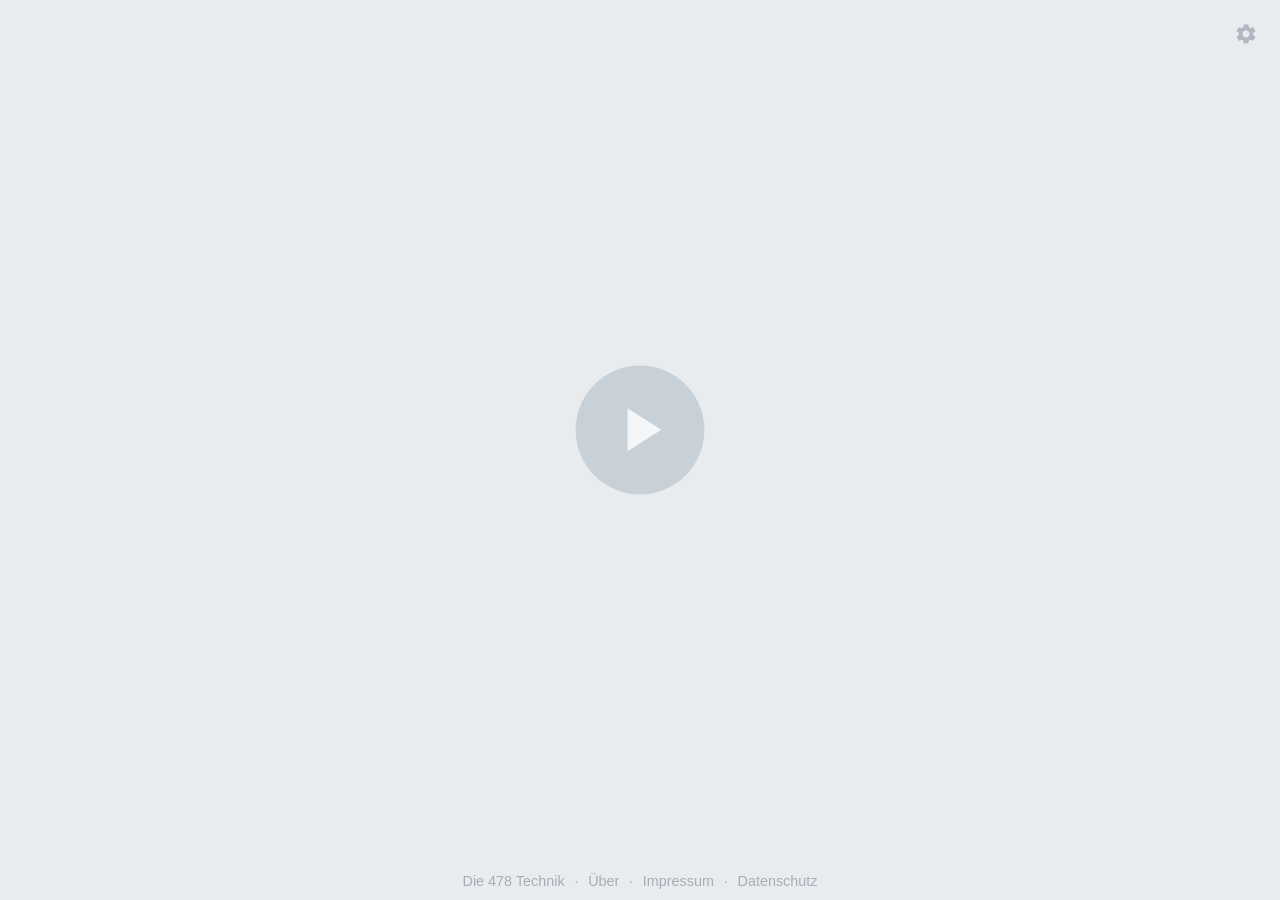
==== index.html @ ed317a80 "Add dot hold indicator option; SITE_URL deploy var; refresh README - Hold indicator is now switchabl" ====
<!DOCTYPE html>
<html lang="de">
<head>
  <meta charset="UTF-8">
  <meta name="viewport" content="width=device-width, initial-scale=1, viewport-fit=cover">
  <meta name="theme-color" content="#0e1116" media="(prefers-color-scheme: dark)">
  <meta name="theme-color" content="#e9ecef" media="(prefers-color-scheme: light)">
  <meta name="description" content="Minimalistische Unterstützung für die 4-7-8-Atmung: 4 Sekunden einatmen, 7 halten, 8 ausatmen.">
  <title>4-7-8 Atmung</title>

  <!-- Open Graph / social sharing (the domain is rewritten at deploy time via the SITE_URL variable) -->
  <meta property="og:type" content="website">
  <meta property="og:site_name" content="4-7-8 Atmung">
  <meta property="og:title" content="4-7-8 Atmung – ruhig durchatmen">
  <meta property="og:description" content="Eine minimalistische Atem-Hilfe: 4 Sekunden einatmen, 7 halten, 8 ausatmen. Ein Kreis führt dich, mit optionalem Ton.">
  <meta property="og:url" content="https://478breathing.hydrax.org/">
  <meta property="og:image" content="https://478breathing.hydrax.org/og-image.png">
  <meta property="og:image:width" content="1200">
  <meta property="og:image:height" content="630">
  <meta property="og:image:alt" content="4-7-8 Atmung – ein Kreis führt durch die Atemtechnik.">
  <meta property="og:locale" content="de_DE">
  <meta name="twitter:card" content="summary_large_image">
  <meta name="twitter:title" content="4-7-8 Atmung – ruhig durchatmen">
  <meta name="twitter:description" content="Minimalistische Atem-Hilfe: 4 Sekunden einatmen, 7 halten, 8 ausatmen. Ein Kreis führt dich, mit optionalem Ton.">
  <meta name="twitter:image" content="https://478breathing.hydrax.org/og-image.png">
  <link rel="icon" href="favicon.svg" type="image/svg+xml">
  <link rel="stylesheet" href="styles.css">
</head>
<body>
  <main class="stage" id="stage">
    <!-- The circle itself is the start/stop button -->
    <button class="breath" id="breathBtn" type="button" aria-label="Atmung starten">
      <svg class="breath-svg" viewBox="0 0 200 200" aria-hidden="true">
        <circle class="fill" id="fill" cx="100" cy="100" r="80"></circle>
        <!-- Hold indicator, "dot" style: an orange dot growing from the center until it fills the circle -->
        <circle class="hold-dot" id="holdDot" cx="100" cy="100" r="80"></circle>
        <!-- Hold indicator, "ring" style: a timer ring tracing the rim once -->
        <circle class="ring" id="ring" cx="100" cy="100" r="77.5"></circle>
      </svg>

      <!-- Play icon in the idle state -->
      <svg class="ctrl-icon play-icon" viewBox="0 0 24 24" aria-hidden="true">
        <path d="M8 5v14l11-7z"></path>
      </svg>
      <!-- Stop icon while running (on hover/focus) -->
      <svg class="ctrl-icon stop-icon" viewBox="0 0 24 24" aria-hidden="true">
        <rect x="6" y="6" width="12" height="12" rx="2"></rect>
      </svg>

      <span class="phase-text" id="phaseText" aria-hidden="true"></span>
    </button>

    <div class="counter" id="counter" aria-live="polite"></div>
  </main>

  <!-- Subtle settings gear -->
  <button class="settings-toggle" id="settingsToggle" type="button" aria-label="Einstellungen" aria-expanded="false" aria-controls="settingsPanel">
    <svg viewBox="0 0 24 24" aria-hidden="true">
      <path d="M19.14 12.94c.04-.3.06-.61.06-.94 0-.32-.02-.64-.07-.94l2.03-1.58a.49.49 0 0 0 .12-.61l-1.92-3.32a.49.49 0 0 0-.59-.22l-2.39.96c-.5-.38-1.03-.7-1.62-.94l-.36-2.54a.48.48 0 0 0-.48-.41h-3.84c-.24 0-.43.17-.47.41l-.36 2.54c-.59.24-1.13.57-1.62.94l-2.39-.96a.49.49 0 0 0-.59.22L2.74 8.87a.49.49 0 0 0 .12.61l2.03 1.58c-.05.3-.09.63-.09.94s.02.64.07.94l-2.03 1.58a.49.49 0 0 0-.12.61l1.92 3.32c.12.22.37.29.59.22l2.39-.96c.5.38 1.03.7 1.62.94l.36 2.54c.05.24.24.41.48.41h3.84c.24 0 .44-.17.47-.41l.36-2.54c.59-.24 1.13-.56 1.62-.94l2.39.96c.22.08.47 0 .59-.22l1.92-3.32c.12-.22.07-.47-.12-.61l-2.01-1.58zM12 15.6c-1.98 0-3.6-1.62-3.6-3.6s1.62-3.6 3.6-3.6 3.6 1.62 3.6 3.6-1.62 3.6-3.6 3.6z"></path>
    </svg>
  </button>

  <!-- Settings panel -->
  <div class="settings-panel" id="settingsPanel" role="dialog" aria-label="Einstellungen" hidden>
    <h2 data-i18n="settings_title">Einstellungen</h2>

    <label class="row">
      <span data-i18n="language">Sprache</span>
      <select id="setLang">
        <option value="de">Deutsch</option>
        <option value="en">English</option>
      </select>
    </label>

    <label class="row">
      <span data-i18n="design">Design</span>
      <select id="setTheme">
        <option value="system" data-i18n="opt_system">System</option>
        <option value="light" data-i18n="opt_light">Hell</option>
        <option value="dark" data-i18n="opt_dark">Dunkel</option>
      </select>
    </label>

    <label class="row switch-row">
      <span data-i18n="sound">Ton</span>
      <input type="checkbox" id="setSound" class="switch">
    </label>

    <a class="row row-link" href="sound.html" data-i18n="soundPage">Klänge anpassen …</a>

    <label class="row switch-row">
      <span data-i18n="color">Farbwechsel</span>
      <input type="checkbox" id="setColor" class="switch">
    </label>

    <label class="row">
      <span data-i18n="holdStyle_label">Halten-Anzeige</span>
      <select id="setHoldStyle">
        <option value="ring" data-i18n="opt_ring">Ring</option>
        <option value="dot" data-i18n="opt_dot">Punkt</option>
      </select>
    </label>

    <label class="row switch-row">
      <span data-i18n="phaseText">Phasen-Text</span>
      <input type="checkbox" id="setPhaseText" class="switch">
    </label>

    <label class="row switch-row">
      <span data-i18n="counter">Zyklus-Zähler</span>
      <input type="checkbox" id="setCounter" class="switch">
    </label>

    <label class="row">
      <span data-i18n="autostop">Auto-Stopp</span>
      <select id="setAutoStop">
        <option value="0">Unbegrenzt</option>
        <option value="2">2 Runden</option>
        <option value="4">4 Runden</option>
        <option value="8">8 Runden</option>
        <option value="12">12 Runden</option>
      </select>
    </label>
  </div>

  <footer class="footer">
    <a href="technik.html" data-i18n="about">Die 478 Technik</a>
    <span aria-hidden="true">·</span>
    <a href="ueber.html" data-i18n="aboutProject">Über</a>
    <span aria-hidden="true">·</span>
    <a href="impressum.html" data-i18n="imprint">Impressum</a>
    <span aria-hidden="true">·</span>
    <a href="datenschutz.html" data-i18n="privacy">Datenschutz</a>
  </footer>

  <script src="audio.js"></script>
  <script src="app.js"></script>
</body>
</html>
---- styles.css ----
/* ---------------------------------------------------------------------------
   4-7-8 breathing — minimalist stylesheet
   Colors via CSS variables; system, light and dark mode.
--------------------------------------------------------------------------- */

:root {
  /* Light (default) — soft off-white, not a glaring pure white */
  --bg: #e9ecef;
  --fg: #3a4048;
  --muted: #838d99;
  --panel-bg: #fbfcfd;
  --panel-border: #dde2e7;
  --track: rgba(0, 0, 0, 0.06);

  /* Phase colors */
  --c-inhale: #7fb77e;     /* inhale – calming green */
  --c-hold-start: #ecd68f; /* hold – soft yellow fill ... */
  --c-hold-end: #f2994a;   /* ... inner timer ring in orange */
  --c-exhale: #6fa8dc;     /* exhale – calming blue */
  --c-idle: #c8d0d8;       /* idle state */
  --accent: #8a94a0;       /* monochrome when color change is off */
}

/* Dark via system setting (only when not explicitly set to light) */
@media (prefers-color-scheme: dark) {
  :root:not([data-theme="light"]) {
    --bg: #0e1116;
    --fg: #c4ccd4;
    --muted: #5b6672;
    --panel-bg: #161b22;
    --panel-border: #262d36;
    --track: rgba(255, 255, 255, 0.07);
    --c-inhale: #6fae72;
    --c-hold-start: #d8c17f;
    --c-hold-end: #dc8b46;
    --c-exhale: #6398c9;
    --c-idle: #2a323b;
    --accent: #79838f;
  }
}

/* Dark forced explicitly */
:root[data-theme="dark"] {
  --bg: #0e1116;
  --fg: #c4ccd4;
  --muted: #5b6672;
  --panel-bg: #161b22;
  --panel-border: #262d36;
  --track: rgba(255, 255, 255, 0.07);
  --c-inhale: #6fae72;
  --c-hold-start: #d8c17f;
  --c-hold-end: #dc8b46;
  --c-exhale: #6398c9;
  --c-idle: #2a323b;
  --accent: #79838f;
}

* { box-sizing: border-box; }

html, body {
  height: 100%;
  margin: 0;
}

body {
  background: var(--bg);
  color: var(--fg);
  font-family: -apple-system, BlinkMacSystemFont, "Segoe UI", Roboto, Helvetica, Arial, sans-serif;
  -webkit-font-smoothing: antialiased;
  display: flex;
  flex-direction: column;
  min-height: 100vh;
  min-height: 100dvh;
  overflow: hidden;
  transition: background-color 0.6s ease, color 0.6s ease;
}

/* --- Stage with the circle --- */
.stage {
  flex: 1;
  display: flex;
  flex-direction: column;
  align-items: center;
  justify-content: center;
  gap: 1.5rem;
  padding: 1rem;
}

.breath {
  position: relative;
  width: min(78vw, 78vh, 460px);
  height: min(78vw, 78vh, 460px);
  padding: 0;
  border: none;
  background: none;
  cursor: pointer;
  display: grid;
  place-items: center;
  -webkit-tap-highlight-color: transparent;
  touch-action: manipulation;
}

.breath:focus-visible {
  outline: 2px solid var(--muted);
  outline-offset: 8px;
  border-radius: 50%;
}

.breath-svg {
  position: absolute;
  inset: 0;
  width: 100%;
  height: 100%;
  overflow: visible;
}

.fill {
  fill: var(--c-idle);
  transform-box: fill-box;
  transform-origin: center;
  transform: scale(0.35);
  /* small transition for the color change between phases */
  transition: fill 0.5s ease;
}

/* Gentle glide back to idle when stopping */
.breath.smooth .fill { transition: transform 0.8s ease, fill 0.8s ease; }

/* Hold indicator, "dot" style: grows from the center to fill the circle.
   Scale is set per frame in JS; only opacity animates on show/hide. */
.hold-dot {
  fill: var(--c-hold-end);
  transform-box: fill-box;
  transform-origin: center;
  transform: scale(0);
  opacity: 0;
  pointer-events: none;
  transition: opacity 0.4s ease;
}

.ring {
  fill: none;
  stroke: var(--c-hold-end);
  stroke-width: 5;
  stroke-linecap: round;
  opacity: 0;
  /* Exactly on the rim (r = 77.5, outer edge flush with the fill r = 80).
     Circumference 2·π·77.5 ≈ 486.95; starts at the top (−90°) */
  stroke-dasharray: 486.95;
  stroke-dashoffset: 486.95;
  transform: rotate(-90deg);
  transform-origin: center;
  transition: opacity 0.4s ease;
}

/* --- Control icons (play/stop) --- */
.ctrl-icon {
  position: absolute;
  width: 16%;
  height: 16%;
  fill: rgba(255, 255, 255, 0.85);
  pointer-events: none;
  transition: opacity 0.3s ease;
}
:root[data-theme="dark"] .ctrl-icon,
:root:not([data-theme="light"]) .ctrl-icon { fill: rgba(255, 255, 255, 0.9); }

.play-icon { opacity: 0.9; }
.stop-icon { opacity: 0; }

/* While running: hide play, show stop only on hover/focus */
.stage.running .play-icon { opacity: 0; }
.stage.running .breath:hover .stop-icon,
.stage.running .breath:focus-visible .stop-icon { opacity: 0.85; }

/* --- Phase label (centered over the colored fill, readable in both modes) --- */
.phase-text {
  position: absolute;
  font-size: clamp(0.85rem, 2.6vw, 1.1rem);
  letter-spacing: 0.14em;
  text-transform: uppercase;
  color: #fff;
  text-shadow: 0 1px 4px rgba(0, 0, 0, 0.28);
  opacity: 0;
  pointer-events: none;
  transition: opacity 0.4s ease;
}
.stage.running.show-phase .phase-text { opacity: 0.85; }
/* On hover/focus the label yields to the stop icon (no overlap) */
.stage.running.show-phase .breath:hover .phase-text,
.stage.running.show-phase .breath:focus-visible .phase-text { opacity: 0; }

/* --- Cycle counter --- */
.counter {
  min-height: 1.2em;
  font-size: 0.85rem;
  letter-spacing: 0.08em;
  color: var(--muted);
  opacity: 0;
  transition: opacity 0.4s ease;
}
.stage.running.show-counter .counter { opacity: 1; }

/* --- Settings gear --- */
.settings-toggle {
  position: fixed;
  top: max(0.9rem, env(safe-area-inset-top));
  right: max(0.9rem, env(safe-area-inset-right));
  width: 40px;
  height: 40px;
  border: none;
  background: none;
  padding: 8px;
  cursor: pointer;
  color: var(--muted);
  opacity: 0.55;
  transition: opacity 0.25s ease, transform 0.4s ease;
  -webkit-tap-highlight-color: transparent;
}
.settings-toggle:hover,
.settings-toggle:focus-visible { opacity: 0.9; outline: none; }
.settings-toggle[aria-expanded="true"] { opacity: 0.9; transform: rotate(30deg); }
.settings-toggle svg { width: 100%; height: 100%; fill: currentColor; }

/* --- Settings panel --- */
.settings-panel {
  position: fixed;
  top: max(3.4rem, calc(env(safe-area-inset-top) + 3rem));
  right: max(0.9rem, env(safe-area-inset-right));
  width: min(88vw, 300px);
  background: var(--panel-bg);
  border: 1px solid var(--panel-border);
  border-radius: 14px;
  padding: 0.5rem 1rem 1rem;
  box-shadow: 0 12px 30px rgba(0, 0, 0, 0.14);
  z-index: 10;
}
.settings-panel[hidden] { display: none; }

.settings-panel h2 {
  font-size: 0.72rem;
  font-weight: 600;
  letter-spacing: 0.1em;
  text-transform: uppercase;
  color: var(--muted);
  margin: 0.9rem 0 0.4rem;
}

.row {
  display: flex;
  align-items: center;
  justify-content: space-between;
  gap: 1rem;
  padding: 0.55rem 0;
  font-size: 0.95rem;
  border-top: 1px solid var(--panel-border);
}
.row:first-of-type { border-top: none; }

.settings-panel select {
  font: inherit;
  color: var(--fg);
  background: var(--bg);
  border: 1px solid var(--panel-border);
  border-radius: 8px;
  padding: 0.3rem 0.5rem;
  cursor: pointer;
}

/* Toggle switch */
.switch-row { cursor: pointer; }
.switch {
  appearance: none;
  -webkit-appearance: none;
  width: 42px;
  height: 24px;
  border-radius: 12px;
  background: var(--track);
  position: relative;
  cursor: pointer;
  transition: background-color 0.25s ease;
  flex: none;
}
.switch::after {
  content: "";
  position: absolute;
  top: 2px;
  left: 2px;
  width: 20px;
  height: 20px;
  border-radius: 50%;
  background: #fff;
  box-shadow: 0 1px 2px rgba(0, 0, 0, 0.3);
  transition: transform 0.25s ease;
}
.switch:checked { background: var(--c-inhale); }
.switch:checked::after { transform: translateX(18px); }
.switch:focus-visible { outline: 2px solid var(--muted); outline-offset: 2px; }

/* --- Footer --- */
.footer {
  position: fixed;
  bottom: max(0.7rem, env(safe-area-inset-bottom));
  left: 0;
  right: 0;
  text-align: center;
  font-size: 0.9rem;
  color: var(--muted);
  opacity: 0.65;
  transition: opacity 0.25s ease;
}
.footer:hover { opacity: 0.9; }
.footer a { color: inherit; text-decoration: none; }
.footer a:hover { text-decoration: underline; }
.footer span { margin: 0 0.4em; }

/* Link row inside the settings panel (e.g. "Adjust sounds …") */
.row-link {
  color: var(--c-exhale);
  text-decoration: none;
  font-size: 0.95rem;
}
.row-link:hover { text-decoration: underline; }

/* --- Sound settings page (sound.html) --- */
.sound-page .snd-intro {
  color: var(--muted);
  font-size: 0.95rem;
  margin: 0.2rem 0 2rem;
}
.snd-section { margin-bottom: 2.2rem; }
.snd-section h2 {
  font-size: 0.72rem;
  font-weight: 600;
  letter-spacing: 0.1em;
  text-transform: uppercase;
  color: var(--muted);
  margin: 0 0 0.6rem;
}

.snd-option {
  display: flex;
  align-items: center;
  gap: 0.6rem;
  border: 1px solid var(--panel-border);
  border-radius: 12px;
  padding: 0.55rem 0.7rem;
  margin-bottom: 0.55rem;
  background: var(--panel-bg);
  transition: border-color 0.2s ease, background-color 0.2s ease;
}
.snd-option.selected { border-color: var(--c-inhale); }

/* The clickable label area doubles as the radio */
.snd-pick {
  flex: 1;
  display: flex;
  align-items: center;
  gap: 0.7rem;
  background: none;
  border: none;
  padding: 0.15rem 0;
  cursor: pointer;
  text-align: left;
  color: inherit;
  font: inherit;
}
.snd-radio {
  flex: none;
  width: 18px;
  height: 18px;
  border-radius: 50%;
  border: 2px solid var(--muted);
  position: relative;
  transition: border-color 0.2s ease;
}
.snd-option.selected .snd-radio { border-color: var(--c-inhale); }
.snd-option.selected .snd-radio::after {
  content: "";
  position: absolute;
  inset: 3px;
  border-radius: 50%;
  background: var(--c-inhale);
}
.snd-text { display: flex; flex-direction: column; gap: 0.1rem; }
.snd-name { font-size: 0.98rem; }
.snd-desc { font-size: 0.82rem; color: var(--muted); }
.snd-pick:focus-visible { outline: 2px solid var(--muted); outline-offset: 3px; border-radius: 8px; }

/* Preview (▶) button */
.snd-test {
  flex: none;
  width: 36px;
  height: 36px;
  border-radius: 50%;
  border: 1px solid var(--panel-border);
  background: var(--bg);
  color: var(--fg);
  cursor: pointer;
  display: grid;
  place-items: center;
  transition: background-color 0.2s ease, opacity 0.2s ease, transform 0.2s ease;
}
.snd-test svg { width: 16px; height: 16px; fill: currentColor; }
.snd-test:hover:not(:disabled) { background: var(--panel-bg); }
.snd-test:disabled { cursor: default; opacity: 0.35; }
.snd-test.playing {
  opacity: 1;
  border-color: var(--c-inhale);
  color: var(--c-inhale);
  animation: snd-pulse 1.2s ease-in-out infinite;
}
.snd-test:focus-visible { outline: 2px solid var(--muted); outline-offset: 2px; }
@keyframes snd-pulse {
  0%, 100% { transform: scale(1); }
  50% { transform: scale(1.12); }
}

/* --- Legal pages (impressum/datenschutz) --- */
.legal {
  overflow: auto;
  display: block;
}
.legal .content {
  max-width: 640px;
  margin: 0 auto;
  padding: 4rem 1.4rem 6rem;
  line-height: 1.6;
}
.legal h1 { font-size: 1.5rem; margin-bottom: 0.4rem; }
.legal h2 { font-size: 1rem; margin-top: 2rem; }
.legal a { color: var(--c-exhale); }
.legal .back {
  display: inline-block;
  margin-bottom: 2rem;
  color: var(--muted);
  text-decoration: none;
  font-size: 0.9rem;
}
.legal .back:hover { text-decoration: underline; }
.legal ul.links { list-style: none; padding: 0; }
.legal ul.links li { margin: 0.5rem 0; }

@media (prefers-reduced-motion: reduce) {
  * { transition-duration: 0.001ms !important; }
}
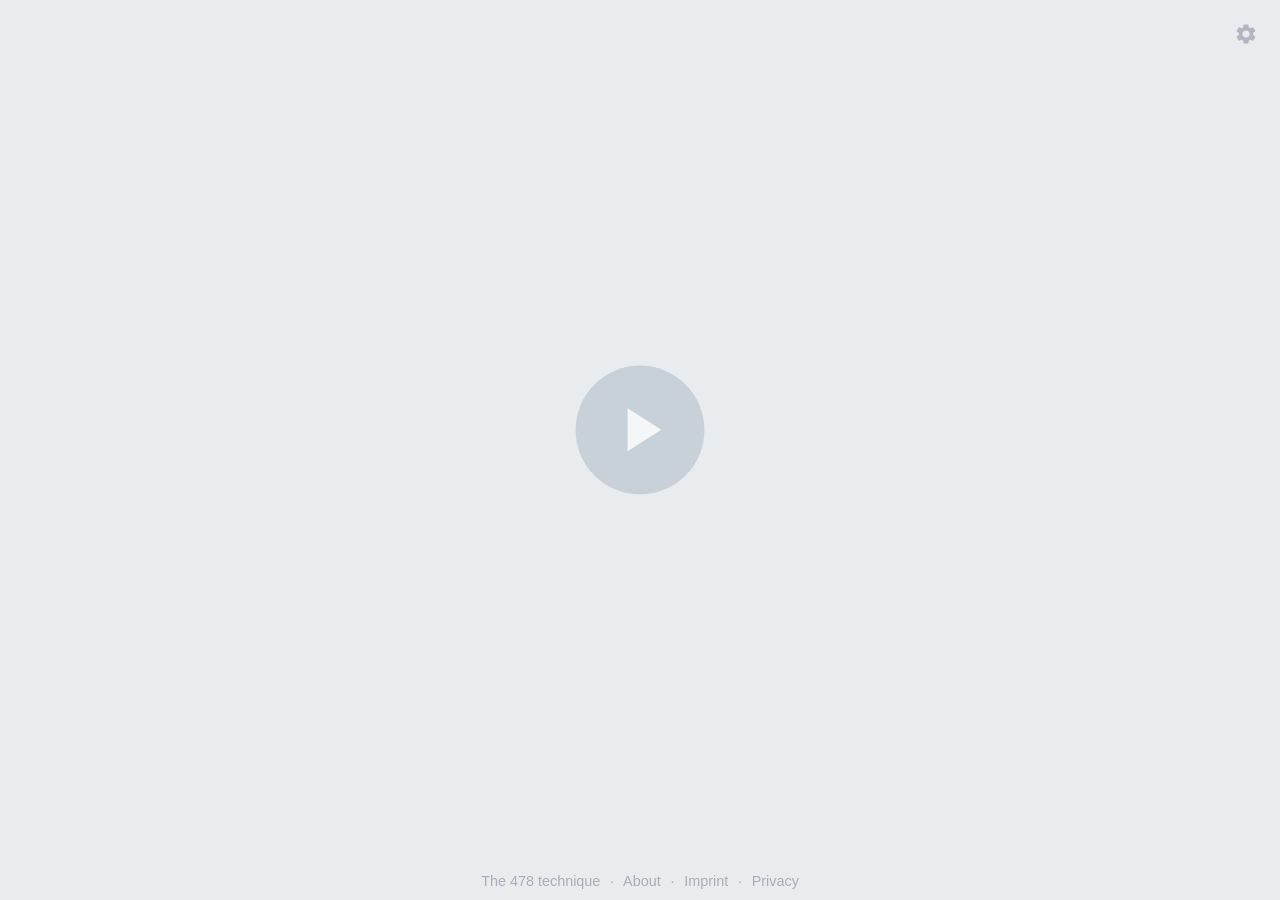
==== commit 8c136808: "Default to English and dot hold style; add pulse; refresh share image - Language default is now Engl" ====
--- a/index.html
+++ b/index.html
@@ -1,27 +1,28 @@
 <!DOCTYPE html>
-<html lang="de">
+<html lang="en">
 <head>
   <meta charset="UTF-8">
   <meta name="viewport" content="width=device-width, initial-scale=1, viewport-fit=cover">
   <meta name="theme-color" content="#0e1116" media="(prefers-color-scheme: dark)">
   <meta name="theme-color" content="#e9ecef" media="(prefers-color-scheme: light)">
-  <meta name="description" content="Minimalistische Unterstützung für die 4-7-8-Atmung: 4 Sekunden einatmen, 7 halten, 8 ausatmen.">
-  <title>4-7-8 Atmung</title>
+  <meta name="description" content="A minimalist guide for 4-7-8 breathing: inhale for 4 seconds, hold for 7, exhale for 8.">
+  <title>4-7-8 Breathing</title>
 
   <!-- Open Graph / social sharing (the domain is rewritten at deploy time via the SITE_URL variable) -->
   <meta property="og:type" content="website">
-  <meta property="og:site_name" content="4-7-8 Atmung">
-  <meta property="og:title" content="4-7-8 Atmung – ruhig durchatmen">
-  <meta property="og:description" content="Eine minimalistische Atem-Hilfe: 4 Sekunden einatmen, 7 halten, 8 ausatmen. Ein Kreis führt dich, mit optionalem Ton.">
+  <meta property="og:site_name" content="4-7-8 Breathing">
+  <meta property="og:title" content="4-7-8 Breathing: breathe calmly">
+  <meta property="og:description" content="A minimalist breathing aid: inhale 4 seconds, hold 7, exhale 8. A single circle guides you, with optional sound.">
   <meta property="og:url" content="https://478breathing.hydrax.org/">
   <meta property="og:image" content="https://478breathing.hydrax.org/og-image.png">
   <meta property="og:image:width" content="1200">
   <meta property="og:image:height" content="630">
-  <meta property="og:image:alt" content="4-7-8 Atmung – ein Kreis führt durch die Atemtechnik.">
-  <meta property="og:locale" content="de_DE">
+  <meta property="og:image:alt" content="4-7-8 breathing: a circle guides you through the technique.">
+  <meta property="og:locale" content="en_US">
+  <meta property="og:locale:alternate" content="de_DE">
   <meta name="twitter:card" content="summary_large_image">
-  <meta name="twitter:title" content="4-7-8 Atmung – ruhig durchatmen">
-  <meta name="twitter:description" content="Minimalistische Atem-Hilfe: 4 Sekunden einatmen, 7 halten, 8 ausatmen. Ein Kreis führt dich, mit optionalem Ton.">
+  <meta name="twitter:title" content="4-7-8 Breathing: breathe calmly">
+  <meta name="twitter:description" content="A minimalist breathing aid: inhale 4 seconds, hold 7, exhale 8. A single circle guides you, with optional sound.">
   <meta name="twitter:image" content="https://478breathing.hydrax.org/og-image.png">
   <link rel="icon" href="favicon.svg" type="image/svg+xml">
   <link rel="stylesheet" href="styles.css">
@@ -96,8 +97,9 @@
     <label class="row">
       <span data-i18n="holdStyle_label">Halten-Anzeige</span>
       <select id="setHoldStyle">
+        <option value="dot" data-i18n="opt_dot">Punkt</option>
         <option value="ring" data-i18n="opt_ring">Ring</option>
-        <option value="dot" data-i18n="opt_dot">Punkt</option>
+        <option value="pulse" data-i18n="opt_pulse">Pulsieren</option>
       </select>
     </label>
 
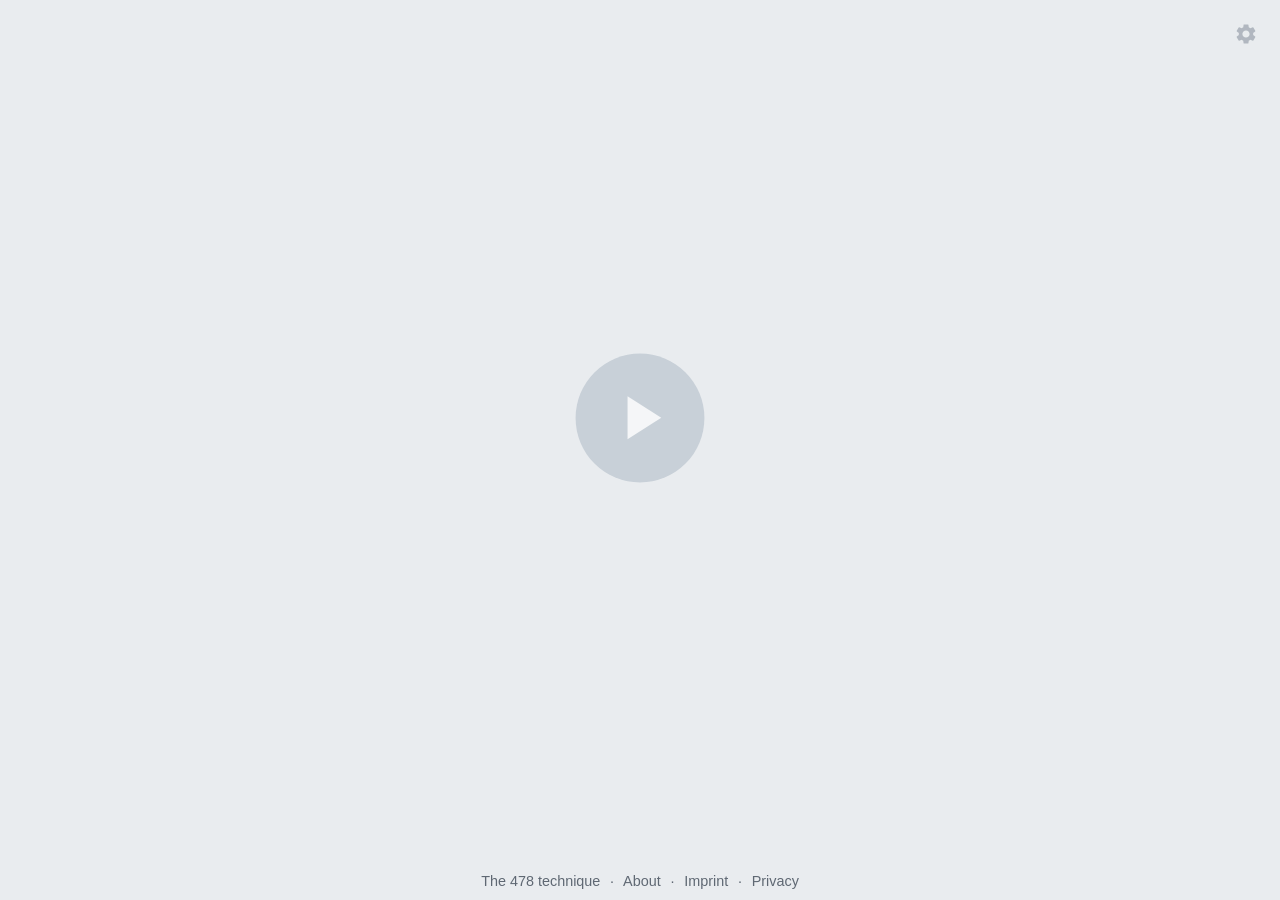
==== commit d5302168: "Fix deploy race, service worker caching and several audit findings Deploy - Upload in two passes (as" ====
--- a/index.html
+++ b/index.html
@@ -7,6 +7,7 @@
   <meta name="theme-color" content="#e9ecef" media="(prefers-color-scheme: light)">
   <meta name="description" content="A minimalist guide for 4-7-8 breathing: inhale for 4 seconds, hold for 7, exhale for 8.">
   <title>4-7-8 Breathing</title>
+  <link rel="canonical" href="https://478breathing.hydrax.org/">
 
   <!-- Open Graph / social sharing (the domain is rewritten at deploy time via the SITE_URL variable) -->
   <meta property="og:type" content="website">
@@ -25,12 +26,18 @@
   <meta name="twitter:description" content="A minimalist breathing aid: inhale 4 seconds, hold 7, exhale 8. A single circle guides you, with optional sound.">
   <meta name="twitter:image" content="https://478breathing.hydrax.org/og-image.png">
   <link rel="icon" href="favicon.svg" type="image/svg+xml">
+  <link rel="apple-touch-icon" href="apple-touch-icon.png">
+  <link rel="manifest" href="site.webmanifest">
   <link rel="stylesheet" href="styles.css">
+  <!-- Render blocking on purpose: applies the saved theme before the first paint -->
+  <script src="page.js"></script>
 </head>
-<body>
+<body data-title-en="4-7-8 Breathing" data-title-de="4-7-8 Atmung"
+      data-desc-en="A minimalist guide for 4-7-8 breathing: inhale for 4 seconds, hold for 7, exhale for 8."
+      data-desc-de="Eine minimalistische Anleitung zur 4-7-8-Atmung: 4 Sekunden einatmen, 7 halten, 8 ausatmen.">
   <main class="stage" id="stage">
     <!-- The circle itself is the start/stop button -->
-    <button class="breath" id="breathBtn" type="button" aria-label="Atmung starten">
+    <button class="breath" id="breathBtn" type="button" aria-label="Start breathing">
       <svg class="breath-svg" viewBox="0 0 200 200" aria-hidden="true">
         <circle class="fill" id="fill" cx="100" cy="100" r="80"></circle>
         <!-- Hold indicator, "dot" style: an orange dot growing from the center until it fills the circle -->
@@ -55,18 +62,18 @@
   </main>
 
   <!-- Subtle settings gear -->
-  <button class="settings-toggle" id="settingsToggle" type="button" aria-label="Einstellungen" aria-expanded="false" aria-controls="settingsPanel">
+  <button class="settings-toggle" id="settingsToggle" type="button" aria-label="Settings" aria-expanded="false" aria-controls="settingsPanel">
     <svg viewBox="0 0 24 24" aria-hidden="true">
       <path d="M19.14 12.94c.04-.3.06-.61.06-.94 0-.32-.02-.64-.07-.94l2.03-1.58a.49.49 0 0 0 .12-.61l-1.92-3.32a.49.49 0 0 0-.59-.22l-2.39.96c-.5-.38-1.03-.7-1.62-.94l-.36-2.54a.48.48 0 0 0-.48-.41h-3.84c-.24 0-.43.17-.47.41l-.36 2.54c-.59.24-1.13.57-1.62.94l-2.39-.96a.49.49 0 0 0-.59.22L2.74 8.87a.49.49 0 0 0 .12.61l2.03 1.58c-.05.3-.09.63-.09.94s.02.64.07.94l-2.03 1.58a.49.49 0 0 0-.12.61l1.92 3.32c.12.22.37.29.59.22l2.39-.96c.5.38 1.03.7 1.62.94l.36 2.54c.05.24.24.41.48.41h3.84c.24 0 .44-.17.47-.41l.36-2.54c.59-.24 1.13-.56 1.62-.94l2.39.96c.22.08.47 0 .59-.22l1.92-3.32c.12-.22.07-.47-.12-.61l-2.01-1.58zM12 15.6c-1.98 0-3.6-1.62-3.6-3.6s1.62-3.6 3.6-3.6 3.6 1.62 3.6 3.6-1.62 3.6-3.6 3.6z"></path>
     </svg>
   </button>
 
   <!-- Settings panel -->
-  <div class="settings-panel" id="settingsPanel" role="dialog" aria-label="Einstellungen" hidden>
-    <h2 data-i18n="settings_title">Einstellungen</h2>
+  <div class="settings-panel" id="settingsPanel" role="dialog" aria-label="Settings" hidden>
+    <h2 data-i18n="group_general">General</h2>
 
     <label class="row">
-      <span data-i18n="language">Sprache</span>
+      <span data-i18n="language">Language</span>
       <select id="setLang">
         <option value="de">Deutsch</option>
         <option value="en">English</option>
@@ -74,65 +81,75 @@
     </label>
 
     <label class="row">
-      <span data-i18n="design">Design</span>
+      <span data-i18n="design">Theme</span>
       <select id="setTheme">
         <option value="system" data-i18n="opt_system">System</option>
-        <option value="light" data-i18n="opt_light">Hell</option>
-        <option value="dark" data-i18n="opt_dark">Dunkel</option>
+        <option value="light" data-i18n="opt_light">Light</option>
+        <option value="dark" data-i18n="opt_dark">Dark</option>
+      </select>
+    </label>
+
+    <h2 data-i18n="group_sound">Sound</h2>
+
+    <label class="row switch-row">
+      <span data-i18n="sound">Sound</span>
+      <input type="checkbox" id="setSound" class="switch">
+    </label>
+
+    <a class="row row-link" href="sound.html" data-i18n="soundPage">Adjust sounds …</a>
+
+    <h2 data-i18n="group_display">Display</h2>
+
+    <label class="row switch-row">
+      <span data-i18n="color">Color change</span>
+      <input type="checkbox" id="setColor" class="switch">
+    </label>
+
+    <label class="row">
+      <span data-i18n="holdStyle_label">Hold display</span>
+      <select id="setHoldStyle">
+        <option value="dot" data-i18n="opt_dot">Dot</option>
+        <option value="ring" data-i18n="opt_ring">Ring</option>
+        <option value="pulse" data-i18n="opt_pulse">Pulse</option>
       </select>
     </label>
 
     <label class="row switch-row">
-      <span data-i18n="sound">Ton</span>
-      <input type="checkbox" id="setSound" class="switch">
-    </label>
-
-    <a class="row row-link" href="sound.html" data-i18n="soundPage">Klänge anpassen …</a>
-
-    <label class="row switch-row">
-      <span data-i18n="color">Farbwechsel</span>
-      <input type="checkbox" id="setColor" class="switch">
-    </label>
-
-    <label class="row">
-      <span data-i18n="holdStyle_label">Halten-Anzeige</span>
-      <select id="setHoldStyle">
-        <option value="dot" data-i18n="opt_dot">Punkt</option>
-        <option value="ring" data-i18n="opt_ring">Ring</option>
-        <option value="pulse" data-i18n="opt_pulse">Pulsieren</option>
-      </select>
-    </label>
-
-    <label class="row switch-row">
-      <span data-i18n="phaseText">Phasen-Text</span>
+      <span data-i18n="phaseText">Phase label</span>
       <input type="checkbox" id="setPhaseText" class="switch">
     </label>
 
     <label class="row switch-row">
-      <span data-i18n="counter">Zyklus-Zähler</span>
+      <span data-i18n="counter">Cycle counter</span>
       <input type="checkbox" id="setCounter" class="switch">
     </label>
 
+    <h2 data-i18n="group_session">Session</h2>
+
+    <label class="row switch-row">
+      <span data-i18n="exhaleFirst">Exhale first</span>
+      <input type="checkbox" id="setExhaleFirst" class="switch">
+    </label>
+
     <label class="row">
-      <span data-i18n="autostop">Auto-Stopp</span>
+      <span data-i18n="autostop">Auto-stop</span>
       <select id="setAutoStop">
-        <option value="0">Unbegrenzt</option>
-        <option value="2">2 Runden</option>
-        <option value="4">4 Runden</option>
-        <option value="8">8 Runden</option>
-        <option value="12">12 Runden</option>
+        <option value="0">Unlimited</option>
+        <option value="2">2 rounds</option>
+        <option value="4">4 rounds</option>
+        <option value="8">8 rounds</option>
       </select>
     </label>
   </div>
 
   <footer class="footer">
-    <a href="technik.html" data-i18n="about">Die 478 Technik</a>
+    <a href="technique.html" data-i18n="about">The 478 technique</a>
     <span aria-hidden="true">·</span>
-    <a href="ueber.html" data-i18n="aboutProject">Über</a>
+    <a href="about.html" data-i18n="aboutProject">About</a>
     <span aria-hidden="true">·</span>
-    <a href="impressum.html" data-i18n="imprint">Impressum</a>
+    <a href="impressum.html" data-i18n="imprint">Imprint</a>
     <span aria-hidden="true">·</span>
-    <a href="datenschutz.html" data-i18n="privacy">Datenschutz</a>
+    <a href="datenschutz.html" data-i18n="privacy">Privacy</a>
   </footer>
 
   <script src="audio.js"></script>
--- a/styles.css
+++ b/styles.css
@@ -11,6 +11,10 @@
   --panel-bg: #fbfcfd;
   --panel-border: #dde2e7;
   --track: rgba(0, 0, 0, 0.06);
+  /* Link text. Kept calm, but readable: at least 4.5:1 against the background
+     (WCAG AA), because the footer carries the legally required imprint links. */
+  --link: #3b6b99;
+  --link-muted: #5f6873;
 
   /* Phase colors */
   --c-inhale: #7fb77e;     /* inhale – calming green */
@@ -30,6 +34,8 @@
     --panel-bg: #161b22;
     --panel-border: #262d36;
     --track: rgba(255, 255, 255, 0.07);
+    --link: #6398c9;
+    --link-muted: #7a8490;
     --c-inhale: #6fae72;
     --c-hold-start: #d8c17f;
     --c-hold-end: #dc8b46;
@@ -47,6 +53,8 @@
   --panel-bg: #161b22;
   --panel-border: #262d36;
   --track: rgba(255, 255, 255, 0.07);
+  --link: #6398c9;
+  --link-muted: #7a8490;
   --c-inhale: #6fae72;
   --c-hold-start: #d8c17f;
   --c-hold-end: #dc8b46;
@@ -83,13 +91,18 @@
   align-items: center;
   justify-content: center;
   gap: 1.5rem;
-  padding: 1rem;
+  /* room for the fixed footer, so the counter never runs into it */
+  padding: 1rem 1rem calc(2.5rem + env(safe-area-inset-bottom));
 }
 
 .breath {
   position: relative;
-  width: min(78vw, 78vh, 460px);
-  height: min(78vw, 78vh, 460px);
+  /* the height term leaves room for counter and footer on short screens
+     (a phone in landscape) */
+  width: min(78vw, 78vh, calc(100vh - 8rem), 460px);
+  height: min(78vw, 78vh, calc(100vh - 8rem), 460px);
+  width: min(78vw, 78dvh, calc(100dvh - 8rem), 460px);
+  height: min(78vw, 78dvh, calc(100dvh - 8rem), 460px);
   padding: 0;
   border: none;
   background: none;
@@ -168,10 +181,20 @@
 .play-icon { opacity: 0.9; }
 .stop-icon { opacity: 0; }
 
-/* While running: hide play, show stop only on hover/focus */
+/* While running: hide the play icon */
 .stage.running .play-icon { opacity: 0; }
-.stage.running .breath:hover .stop-icon,
+/* Keyboard focus always reveals the stop icon */
 .stage.running .breath:focus-visible .stop-icon { opacity: 0.85; }
+/* Pointer devices: reveal the stop icon on hover (guarded so touch devices,
+   where :hover sticks after a tap, don't force it on and hide the phase text) */
+@media (hover: hover) {
+  .stage.running .breath:hover .stop-icon { opacity: 0.85; }
+}
+/* Touch devices have no hover: show a faint persistent stop hint, but only when
+   the phase text isn't occupying the center */
+@media (hover: none) {
+  .stage.running:not(.show-phase) .stop-icon { opacity: 0.5; }
+}
 
 /* --- Phase label (centered over the colored fill, readable in both modes) --- */
 .phase-text {
@@ -186,9 +209,12 @@
   transition: opacity 0.4s ease;
 }
 .stage.running.show-phase .phase-text { opacity: 0.85; }
-/* On hover/focus the label yields to the stop icon (no overlap) */
-.stage.running.show-phase .breath:hover .phase-text,
+/* The label yields to the stop icon (no overlap) on keyboard focus, and on
+   hover for pointer devices only — on touch it stays visible after a tap */
 .stage.running.show-phase .breath:focus-visible .phase-text { opacity: 0; }
+@media (hover: hover) {
+  .stage.running.show-phase .breath:hover .phase-text { opacity: 0; }
+}
 
 /* --- Cycle counter --- */
 .counter {
@@ -224,10 +250,18 @@
 
 /* --- Settings panel --- */
 .settings-panel {
+  --panel-top: max(3.4rem, calc(env(safe-area-inset-top) + 3rem));
   position: fixed;
-  top: max(3.4rem, calc(env(safe-area-inset-top) + 3rem));
+  top: var(--panel-top);
   right: max(0.9rem, env(safe-area-inset-right));
   width: min(88vw, 300px);
+  /* The body doesn't scroll, so the panel has to stay inside the viewport and
+     scroll on its own – otherwise the lower sections are unreachable on short
+     screens (a phone in landscape, for instance). */
+  max-height: calc(100vh - var(--panel-top) - 1rem);
+  max-height: calc(100dvh - var(--panel-top) - 1rem);
+  overflow-y: auto;
+  overscroll-behavior: contain;
   background: var(--panel-bg);
   border: 1px solid var(--panel-border);
   border-radius: 14px;
@@ -256,6 +290,10 @@
   border-top: 1px solid var(--panel-border);
 }
 .row:first-of-type { border-top: none; }
+/* no divider directly under a section heading */
+.settings-panel h2 + .row { border-top: none; }
+/* the first section heading sits flush with the panel's top padding */
+.settings-panel h2:first-child { margin-top: 0.2rem; }
 
 .settings-panel select {
   font: inherit;
@@ -305,18 +343,16 @@
   right: 0;
   text-align: center;
   font-size: 0.9rem;
-  color: var(--muted);
-  opacity: 0.65;
-  transition: opacity 0.25s ease;
-}
-.footer:hover { opacity: 0.9; }
-.footer a { color: inherit; text-decoration: none; }
-.footer a:hover { text-decoration: underline; }
+  color: var(--link-muted);
+}
+.footer a { color: inherit; text-decoration: none; transition: color 0.25s ease; }
+.footer a:hover,
+.footer a:focus-visible { color: var(--fg); text-decoration: underline; }
 .footer span { margin: 0 0.4em; }
 
 /* Link row inside the settings panel (e.g. "Adjust sounds …") */
 .row-link {
-  color: var(--c-exhale);
+  color: var(--link);
   text-decoration: none;
   font-size: 0.95rem;
 }
@@ -328,6 +364,15 @@
   font-size: 0.95rem;
   margin: 0.2rem 0 2rem;
 }
+/* Master switch: turning the sound on right here, so nobody picks sounds that
+   then stay silent in the app */
+.snd-master {
+  justify-content: space-between;
+  margin-bottom: 2.2rem;
+  cursor: pointer;
+}
+.snd-master .snd-text { flex: 1; }
+
 .snd-section { margin-bottom: 2.2rem; }
 .snd-section h2 {
   font-size: 0.72rem;
@@ -429,11 +474,11 @@
 }
 .legal h1 { font-size: 1.5rem; margin-bottom: 0.4rem; }
 .legal h2 { font-size: 1rem; margin-top: 2rem; }
-.legal a { color: var(--c-exhale); }
+.legal a { color: var(--link); }
 .legal .back {
   display: inline-block;
   margin-bottom: 2rem;
-  color: var(--muted);
+  color: var(--link-muted);
   text-decoration: none;
   font-size: 0.9rem;
 }
@@ -442,5 +487,8 @@
 .legal ul.links li { margin: 0.5rem 0; }
 
 @media (prefers-reduced-motion: reduce) {
-  * { transition-duration: 0.001ms !important; }
-}
+  * {
+    transition-duration: 0.001ms !important;
+    animation: none !important; /* e.g. the pulsing preview button */
+  }
+}
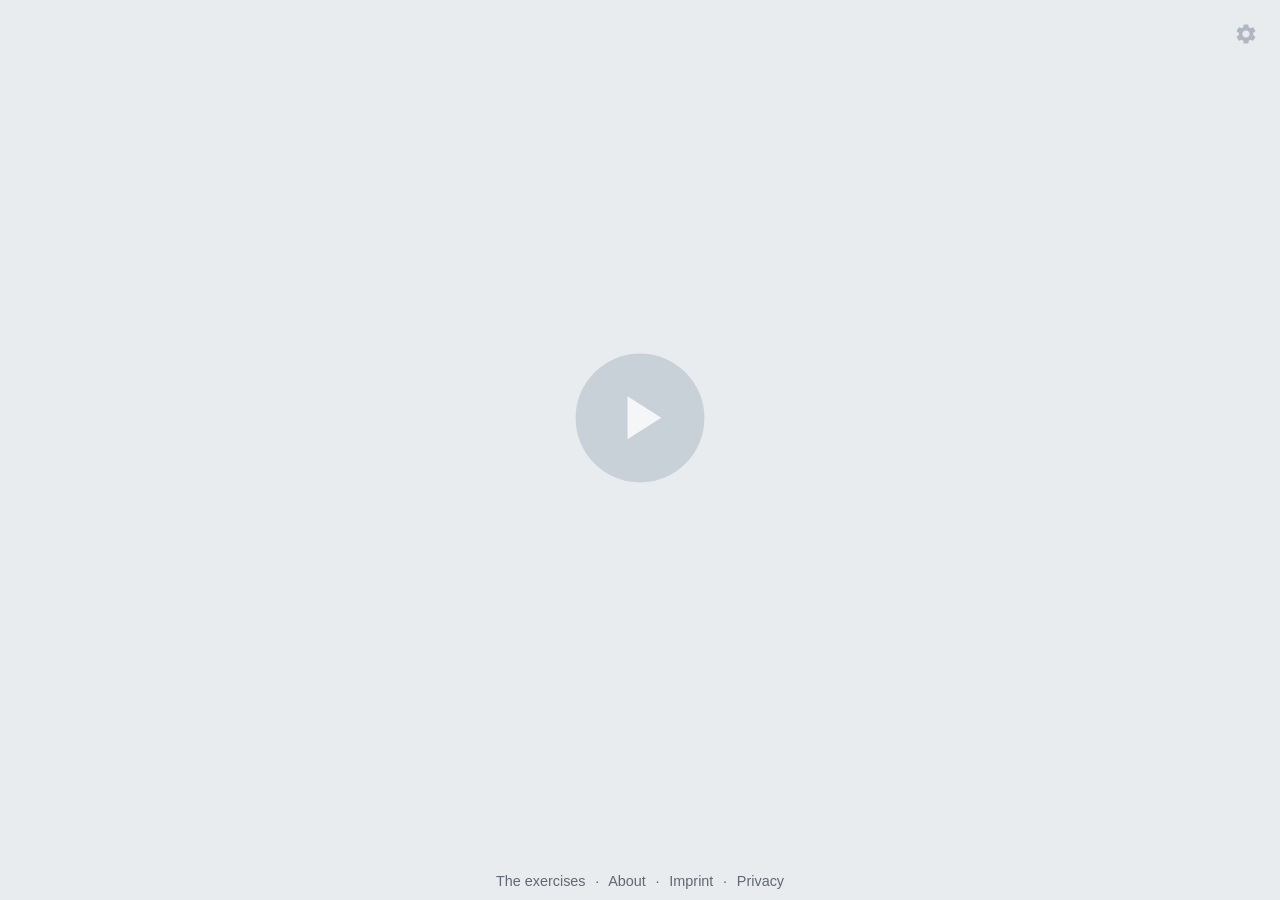
==== commit 22cae425: "Add resonance breathing and split the settings into two tabs Resonance breathing (as described in Ja" ====
--- a/index.html
+++ b/index.html
@@ -5,7 +5,7 @@
   <meta name="viewport" content="width=device-width, initial-scale=1, viewport-fit=cover">
   <meta name="theme-color" content="#0e1116" media="(prefers-color-scheme: dark)">
   <meta name="theme-color" content="#e9ecef" media="(prefers-color-scheme: light)">
-  <meta name="description" content="A minimalist guide for 4-7-8 breathing: inhale for 4 seconds, hold for 7, exhale for 8.">
+  <meta name="description" content="A minimalist guide for 4-7-8 breathing and resonance breathing: a single circle sets the pace. No sign-up, optional sound.">
   <title>4-7-8 Breathing</title>
   <link rel="canonical" href="https://478breathing.hydrax.org/">
 
@@ -13,18 +13,19 @@
   <meta property="og:type" content="website">
   <meta property="og:site_name" content="4-7-8 Breathing">
   <meta property="og:title" content="4-7-8 Breathing: breathe calmly">
-  <meta property="og:description" content="A minimalist breathing aid: inhale 4 seconds, hold 7, exhale 8. A single circle guides you, with optional sound.">
+  <meta property="og:description" content="Two calm breathing exercises, guided by a single circle: 4-7-8 to wind down (inhale 4, hold 7, exhale 8) and resonance breathing at about 5.5 breaths a minute. No sign-up, optional sound.">
   <meta property="og:url" content="https://478breathing.hydrax.org/">
-  <meta property="og:image" content="https://478breathing.hydrax.org/og-image.png">
+  <!-- bump ?v= whenever og-image.png changes: messengers cache previews by image URL -->
+  <meta property="og:image" content="https://478breathing.hydrax.org/og-image.png?v=2">
   <meta property="og:image:width" content="1200">
   <meta property="og:image:height" content="630">
-  <meta property="og:image:alt" content="4-7-8 breathing: a circle guides you through the technique.">
+  <meta property="og:image:alt" content="Two breathing exercises side by side: 4-7-8 (inhale 4, hold 7, exhale 8) and resonance (inhale 5.5, exhale 5.5).">
   <meta property="og:locale" content="en_US">
   <meta property="og:locale:alternate" content="de_DE">
   <meta name="twitter:card" content="summary_large_image">
   <meta name="twitter:title" content="4-7-8 Breathing: breathe calmly">
-  <meta name="twitter:description" content="A minimalist breathing aid: inhale 4 seconds, hold 7, exhale 8. A single circle guides you, with optional sound.">
-  <meta name="twitter:image" content="https://478breathing.hydrax.org/og-image.png">
+  <meta name="twitter:description" content="Two calm breathing exercises, guided by a single circle: 4-7-8 to wind down (inhale 4, hold 7, exhale 8) and resonance breathing at about 5.5 breaths a minute. No sign-up, optional sound.">
+  <meta name="twitter:image" content="https://478breathing.hydrax.org/og-image.png?v=2">
   <link rel="icon" href="favicon.svg" type="image/svg+xml">
   <link rel="apple-touch-icon" href="apple-touch-icon.png">
   <link rel="manifest" href="site.webmanifest">
@@ -33,8 +34,8 @@
   <script src="page.js"></script>
 </head>
 <body data-title-en="4-7-8 Breathing" data-title-de="4-7-8 Atmung"
-      data-desc-en="A minimalist guide for 4-7-8 breathing: inhale for 4 seconds, hold for 7, exhale for 8."
-      data-desc-de="Eine minimalistische Anleitung zur 4-7-8-Atmung: 4 Sekunden einatmen, 7 halten, 8 ausatmen.">
+      data-desc-en="A minimalist guide for 4-7-8 breathing and resonance breathing: a single circle sets the pace. No sign-up, optional sound."
+      data-desc-de="Eine minimalistische Anleitung für die 4-7-8-Atmung und die Resonanzatmung: Ein einzelner Kreis gibt das Tempo vor. Ohne Anmeldung, mit optionalem Ton.">
   <main class="stage" id="stage">
     <!-- The circle itself is the start/stop button -->
     <button class="breath" id="breathBtn" type="button" aria-label="Start breathing">
@@ -68,82 +69,117 @@
     </svg>
   </button>
 
-  <!-- Settings panel -->
+  <!-- Settings panel: "Breathing" holds only what the chosen exercise uses,
+       "General" what applies to every exercise -->
   <div class="settings-panel" id="settingsPanel" role="dialog" aria-label="Settings" hidden>
-    <h2 data-i18n="group_general">General</h2>
+    <div class="tabs" role="tablist">
+      <button type="button" class="tab" role="tab" id="tabBreath" aria-controls="panelBreath" aria-selected="true" data-i18n="tab_breath">Breathing</button>
+      <button type="button" class="tab" role="tab" id="tabGeneral" aria-controls="panelGeneral" aria-selected="false" tabindex="-1" data-i18n="tab_general">General</button>
+    </div>
 
-    <label class="row">
-      <span data-i18n="language">Language</span>
-      <select id="setLang">
-        <option value="de">Deutsch</option>
-        <option value="en">English</option>
-      </select>
-    </label>
+    <div class="tab-panel" id="panelBreath" role="tabpanel" aria-labelledby="tabBreath">
+      <fieldset class="row segmented-row">
+        <legend data-i18n="exercise">Exercise</legend>
+        <div class="segmented">
+          <label><input type="radio" name="exercise" value="478"><span data-i18n="ex_478">4-7-8</span></label>
+          <label><input type="radio" name="exercise" value="resonance"><span data-i18n="ex_resonance">Resonance</span></label>
+        </div>
+      </fieldset>
 
-    <label class="row">
-      <span data-i18n="design">Theme</span>
-      <select id="setTheme">
-        <option value="system" data-i18n="opt_system">System</option>
-        <option value="light" data-i18n="opt_light">Light</option>
-        <option value="dark" data-i18n="opt_dark">Dark</option>
-      </select>
-    </label>
+      <!-- 4-7-8 only -->
+      <div class="ex-group" data-exercise="478">
+        <label class="row switch-row">
+          <span data-i18n="exhaleFirst">Exhale first</span>
+          <input type="checkbox" id="setExhaleFirst" class="switch">
+        </label>
 
-    <h2 data-i18n="group_sound">Sound</h2>
+        <label class="row">
+          <span data-i18n="holdStyle_label">Hold display</span>
+          <select id="setHoldStyle">
+            <option value="dot" data-i18n="opt_dot">Dot</option>
+            <option value="ring" data-i18n="opt_ring">Ring</option>
+            <option value="pulse" data-i18n="opt_pulse">Pulse</option>
+          </select>
+        </label>
 
-    <label class="row switch-row">
-      <span data-i18n="sound">Sound</span>
-      <input type="checkbox" id="setSound" class="switch">
-    </label>
+        <label class="row">
+          <span data-i18n="autostop">Auto-stop</span>
+          <select id="setAutoStop">
+            <option value="0">Unlimited</option>
+            <option value="2">2 rounds</option>
+            <option value="4">4 rounds</option>
+            <option value="8">8 rounds</option>
+          </select>
+        </label>
+      </div>
 
-    <a class="row row-link" href="sound.html" data-i18n="soundPage">Adjust sounds …</a>
+      <!-- Resonance only -->
+      <div class="ex-group" data-exercise="resonance" hidden>
+        <label class="row">
+          <span data-i18n="pace">Pace</span>
+          <select id="setPace">
+            <option value="5000">5 s</option>
+            <option value="5500">5.5 s</option>
+            <option value="6000">6 s</option>
+          </select>
+        </label>
 
-    <h2 data-i18n="group_display">Display</h2>
+        <label class="row">
+          <span data-i18n="duration">Duration</span>
+          <select id="setDuration">
+            <option value="0">Unlimited</option>
+            <option value="3">3 min</option>
+            <option value="5">5 min</option>
+            <option value="10">10 min</option>
+          </select>
+        </label>
+      </div>
+    </div>
 
-    <label class="row switch-row">
-      <span data-i18n="color">Color change</span>
-      <input type="checkbox" id="setColor" class="switch">
-    </label>
+    <div class="tab-panel" id="panelGeneral" role="tabpanel" aria-labelledby="tabGeneral" hidden>
+      <label class="row">
+        <span data-i18n="language">Language</span>
+        <select id="setLang">
+          <option value="de">Deutsch</option>
+          <option value="en">English</option>
+        </select>
+      </label>
 
-    <label class="row">
-      <span data-i18n="holdStyle_label">Hold display</span>
-      <select id="setHoldStyle">
-        <option value="dot" data-i18n="opt_dot">Dot</option>
-        <option value="ring" data-i18n="opt_ring">Ring</option>
-        <option value="pulse" data-i18n="opt_pulse">Pulse</option>
-      </select>
-    </label>
+      <label class="row">
+        <span data-i18n="design">Theme</span>
+        <select id="setTheme">
+          <option value="system" data-i18n="opt_system">System</option>
+          <option value="light" data-i18n="opt_light">Light</option>
+          <option value="dark" data-i18n="opt_dark">Dark</option>
+        </select>
+      </label>
 
-    <label class="row switch-row">
-      <span data-i18n="phaseText">Phase label</span>
-      <input type="checkbox" id="setPhaseText" class="switch">
-    </label>
+      <label class="row switch-row">
+        <span data-i18n="sound">Sound</span>
+        <input type="checkbox" id="setSound" class="switch">
+      </label>
 
-    <label class="row switch-row">
-      <span data-i18n="counter">Cycle counter</span>
-      <input type="checkbox" id="setCounter" class="switch">
-    </label>
+      <a class="row row-link" href="sound.html" data-i18n="soundPage">Adjust sounds …</a>
 
-    <h2 data-i18n="group_session">Session</h2>
+      <label class="row switch-row">
+        <span data-i18n="color">Color change</span>
+        <input type="checkbox" id="setColor" class="switch">
+      </label>
 
-    <label class="row switch-row">
-      <span data-i18n="exhaleFirst">Exhale first</span>
-      <input type="checkbox" id="setExhaleFirst" class="switch">
-    </label>
+      <label class="row switch-row">
+        <span data-i18n="phaseText">Phase label</span>
+        <input type="checkbox" id="setPhaseText" class="switch">
+      </label>
 
-    <label class="row">
-      <span data-i18n="autostop">Auto-stop</span>
-      <select id="setAutoStop">
-        <option value="0">Unlimited</option>
-        <option value="2">2 rounds</option>
-        <option value="4">4 rounds</option>
-        <option value="8">8 rounds</option>
-      </select>
-    </label>
+      <label class="row switch-row">
+        <span data-i18n="counter">Counter</span>
+        <input type="checkbox" id="setCounter" class="switch">
+      </label>
+    </div>
   </div>
 
   <footer class="footer">
-    <a href="technique.html" data-i18n="about">The 478 technique</a>
+    <a href="technique.html" data-i18n="about">The exercises</a>
     <span aria-hidden="true">·</span>
     <a href="about.html" data-i18n="aboutProject">About</a>
     <span aria-hidden="true">·</span>
--- a/styles.css
+++ b/styles.css
@@ -15,6 +15,7 @@
      (WCAG AA), because the footer carries the legally required imprint links. */
   --link: #3b6b99;
   --link-muted: #5f6873;
+  --seg-active: #fbfcfd; /* selected part of the exercise switch */
 
   /* Phase colors */
   --c-inhale: #7fb77e;     /* inhale – calming green */
@@ -36,6 +37,7 @@
     --track: rgba(255, 255, 255, 0.07);
     --link: #6398c9;
     --link-muted: #7a8490;
+    --seg-active: #2a323b;
     --c-inhale: #6fae72;
     --c-hold-start: #d8c17f;
     --c-hold-end: #dc8b46;
@@ -55,6 +57,7 @@
   --track: rgba(255, 255, 255, 0.07);
   --link: #6398c9;
   --link-muted: #7a8490;
+  --seg-active: #2a323b;
   --c-inhale: #6fae72;
   --c-hold-start: #d8c17f;
   --c-hold-end: #dc8b46;
@@ -265,20 +268,77 @@
   background: var(--panel-bg);
   border: 1px solid var(--panel-border);
   border-radius: 14px;
-  padding: 0.5rem 1rem 1rem;
+  padding: 0 1rem 0.6rem;
   box-shadow: 0 12px 30px rgba(0, 0, 0, 0.14);
   z-index: 10;
 }
 .settings-panel[hidden] { display: none; }
 
-.settings-panel h2 {
-  font-size: 0.72rem;
-  font-weight: 600;
-  letter-spacing: 0.1em;
-  text-transform: uppercase;
-  color: var(--muted);
-  margin: 0.9rem 0 0.4rem;
-}
+/* Tabs: "Breathing | General" */
+.tabs {
+  display: flex;
+  gap: 1.2rem;
+  margin: 0 0 0.3rem;
+  border-bottom: 1px solid var(--panel-border);
+}
+.tab {
+  font: inherit;
+  font-size: 0.9rem;
+  background: none;
+  border: none;
+  border-bottom: 2px solid transparent;
+  margin-bottom: -1px; /* the active underline sits on the divider */
+  padding: 0.8rem 0 0.55rem;
+  color: var(--link-muted);
+  cursor: pointer;
+  transition: color 0.2s ease, border-color 0.2s ease;
+}
+.tab:hover { color: var(--fg); }
+.tab[aria-selected="true"] { color: var(--fg); border-bottom-color: var(--c-inhale); }
+.tab:focus-visible { outline: 2px solid var(--muted); outline-offset: 2px; border-radius: 4px; }
+.tab-panel[hidden],
+.ex-group[hidden] { display: none; }
+
+/* Exercise switch: a two-part segmented control built from radio buttons */
+.segmented-row {
+  margin: 0;
+  min-width: 0;
+  border-left: none;
+  border-right: none;
+  border-bottom: none;
+}
+.segmented-row legend {
+  float: left; /* lets the legend sit in the flex row like a normal label */
+  padding: 0;
+}
+.segmented {
+  display: flex;
+  padding: 2px;
+  border: 1px solid var(--panel-border);
+  border-radius: 9px;
+  background: var(--bg);
+}
+.segmented label { position: relative; cursor: pointer; }
+.segmented input {
+  position: absolute;
+  opacity: 0;
+  width: 1px;
+  height: 1px;
+}
+.segmented span {
+  display: block;
+  padding: 0.25rem 0.7rem;
+  border-radius: 7px;
+  font-size: 0.9rem;
+  color: var(--link-muted);
+  transition: background-color 0.2s ease, color 0.2s ease;
+}
+.segmented input:checked + span {
+  background: var(--seg-active);
+  color: var(--fg);
+  box-shadow: 0 1px 2px rgba(0, 0, 0, 0.12);
+}
+.segmented input:focus-visible + span { outline: 2px solid var(--muted); outline-offset: 1px; }
 
 .row {
   display: flex;
@@ -289,11 +349,8 @@
   font-size: 0.95rem;
   border-top: 1px solid var(--panel-border);
 }
-.row:first-of-type { border-top: none; }
-/* no divider directly under a section heading */
-.settings-panel h2 + .row { border-top: none; }
-/* the first section heading sits flush with the panel's top padding */
-.settings-panel h2:first-child { margin-top: 0.2rem; }
+/* no divider directly under the tabs */
+.tab-panel > .row:first-child { border-top: none; }
 
 .settings-panel select {
   font: inherit;
@@ -474,6 +531,7 @@
 }
 .legal h1 { font-size: 1.5rem; margin-bottom: 0.4rem; }
 .legal h2 { font-size: 1rem; margin-top: 2rem; }
+.legal h3 { font-size: 0.95rem; margin: 1.5rem 0 0.4rem; color: var(--link-muted); }
 .legal a { color: var(--link); }
 .legal .back {
   display: inline-block;
